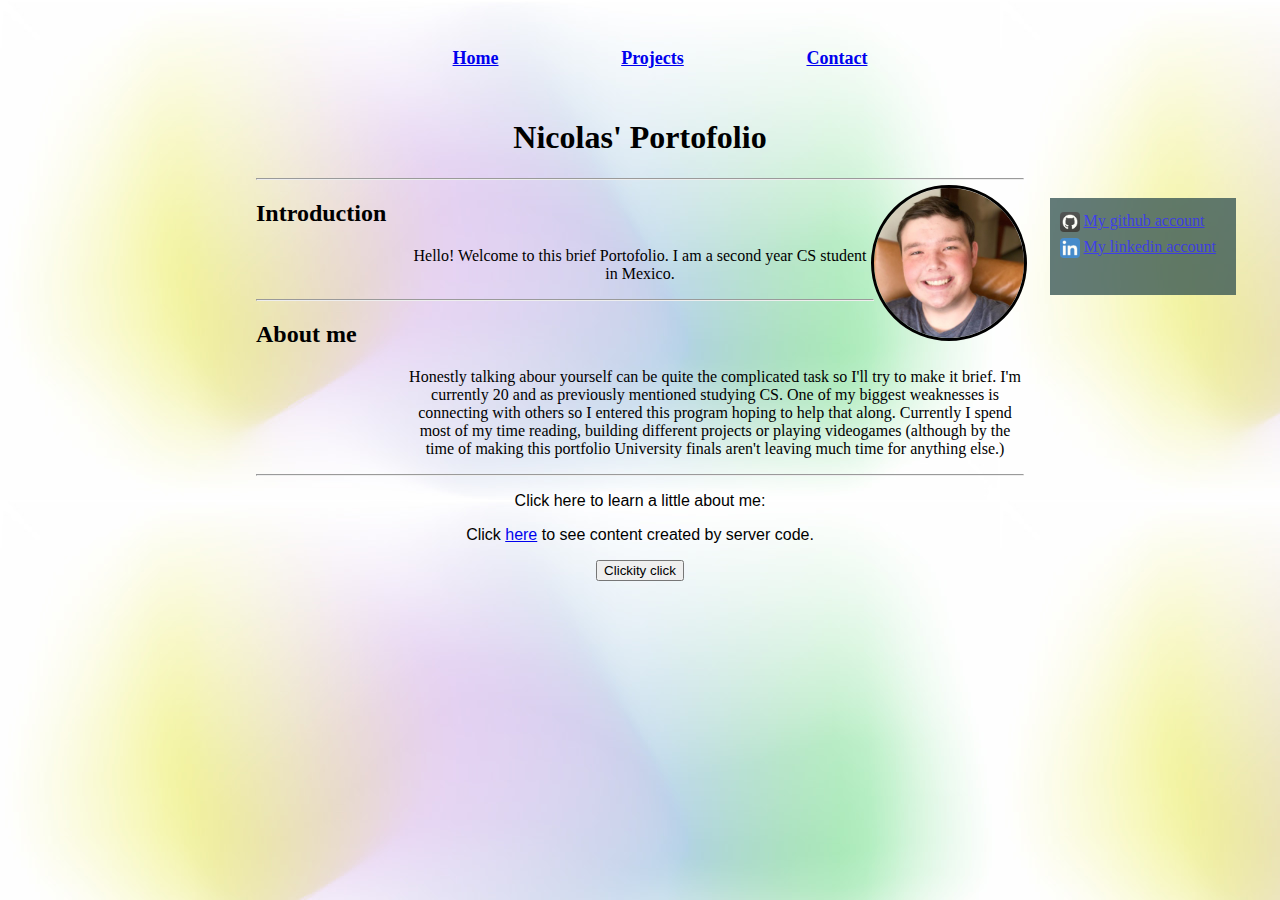
==== portfolio/src/main/webapp/index.html @ 0f726130 "Development Week 1 & Part Week 2" ====
<!DOCTYPE html>
<html>
  <head>
    <meta charset="UTF-8">
    <title>Nicolas' Portofolio</title>
    <link rel="stylesheet" href="style.css">
    <script src="script.js"></script>
  </head>
  <body class = "index">
      <!-- Navigation -->
				<nav>
					<ul>
						<li><a href="index.html">Home</a></li>
            <li><a href="projects.html">Projects</a></li>
						<li><a href="contact.html">Contact</a></li>
          </ul>
				</nav>
    <!-- Link bar --> 
    <aside class="right">
        <img class="icons" src="resources/github.jpeg" align="absmiddle" />
        <a href="https://github.com/NicolasReelingB" target="_blank">My github account</a>
        <br>
        <img class="icons" src="resources/linkedin.png" align="absmiddle" />
        <a href="https://www.linkedin.com/in/nicolas-reeling-brouwer-diez-795759198/" target="_blank">My linkedin account</a>
        <br>
     
        <br>
        </div>
    </aside>

     <!-- Brief about me --> 
    <div>
      <h1>Nicolas' Portofolio</h1>
      <hr>
      <img src="resources/myface.jpg" style="width:150px;height:150px;border-radius:150px;outline: solid;float: right;" />
      <h2 style="text-align: left">Introduction</h2>
      <div style="margin-left:150px">
        <p>Hello! Welcome to this brief Portofolio. I am a second year CS student in Mexico. </p>
      </div>
      
      <hr>
      <h2 style="text-align: left">About me</h2>
      <div style="margin-left:150px">
        <p>Honestly talking abour yourself can be quite the complicated task so I'll try to make it brief. I'm currently 20 and as previously mentioned studying CS. One of my biggest weaknesses is connecting with others so I entered this program hoping to help that along. Currently I spend most of my time reading, building different projects or playing videogames (although by the time of making this portfolio University finals aren't leaving much time for anything else.) </p>
      </div>
      <hr>
      <div id="content">
        <p>Click here to learn a little about me:</p>
        <p>Click <a href="/hello">here</a> to see content created by server code.</p>
        <button onclick="addRandomGreeting()">Clickity click</button>
        <div id="greeting-container"></div>
      </div>
    </div>
  </body>
</html>
---- portfolio/src/main/webapp/style.css ----
#content {
    font-family: "Google Sans", "Roboto", "San Francisco", sans-serif;
    margin-left: auto;
    margin-right: auto;
    width: 650px;
    text-align: center;
  }
  
  body {
    background-image: url("resources/background.jpg");
  }
  
  body.index {
    margin-left: 20%;
    margin-right: 0;
    width: 60%;
    background-attachment: fixed;
    text-align: center;
  }
  
  /* Navigation Bar CSS*/
  nav{
    width: 100%;
    height: 5em;
    font-weight: bold;
    font-size: 18px;
    display: flex;
    justify-content: center;
  }
  
  ul{
    width: 70%;
    height: 100px;
    display: flex;
    justify-content: space-around;
    margin: auto;
  }
  
  ul li{
    height: 100px; 
    line-height: 100px;
    list-style: none; 
    text-decoration: none;
  }
  
  /*Green space with links*/
  .icons {
    width: 20px;
    height: 20px;
    border-radius: 4px;
  }
  
  aside {
    width: 14%;
    margin-left: 75%;
  }
  
  aside.right {
    width: 13%;
    opacity: 0.75;
    margin-top: 100px;
    padding: 10px;
    margin-left: 62%;
    line-height: 1.6;
    background-color: darkslategray;
    position: fixed;
    text-align: left;
  }
  
  /* Flip card CSS */
  .flip-card {
    background-color: transparent;
    width: 400px;
    height: 300px;
    border: 1px solid #f1f1f1;
    perspective: 1000px;
  }
  
  .flip-card-inner {
    position: relative;
    width: 100%;
    height: 100%;
    text-align: center;
    transition: transform 0.8s;
    transform-style: preserve-3d;
  }
  
  .flip-card:hover .flip-card-inner {
    transform: rotateY(180deg);
  }
  
  .flip-card-front, .flip-card-back {
    position: absolute;
    width: 100%;
    height: 100%;
    backface-visibility: hidden;
  }
  
  .flip-card-front {
    background-color: #bbb;
    color: black;
  }
  
  .flip-card-back {
    background-color: rgb(25, 26, 27);
    color: white;
    transform: rotateY(180deg);
  }
  
  .flip-card-padding {
   padding: 10px;
  }
  /*Using a flexbox to center the cards*/
  .flex-cards{
    display: flex;
   justify-content: center;
  }
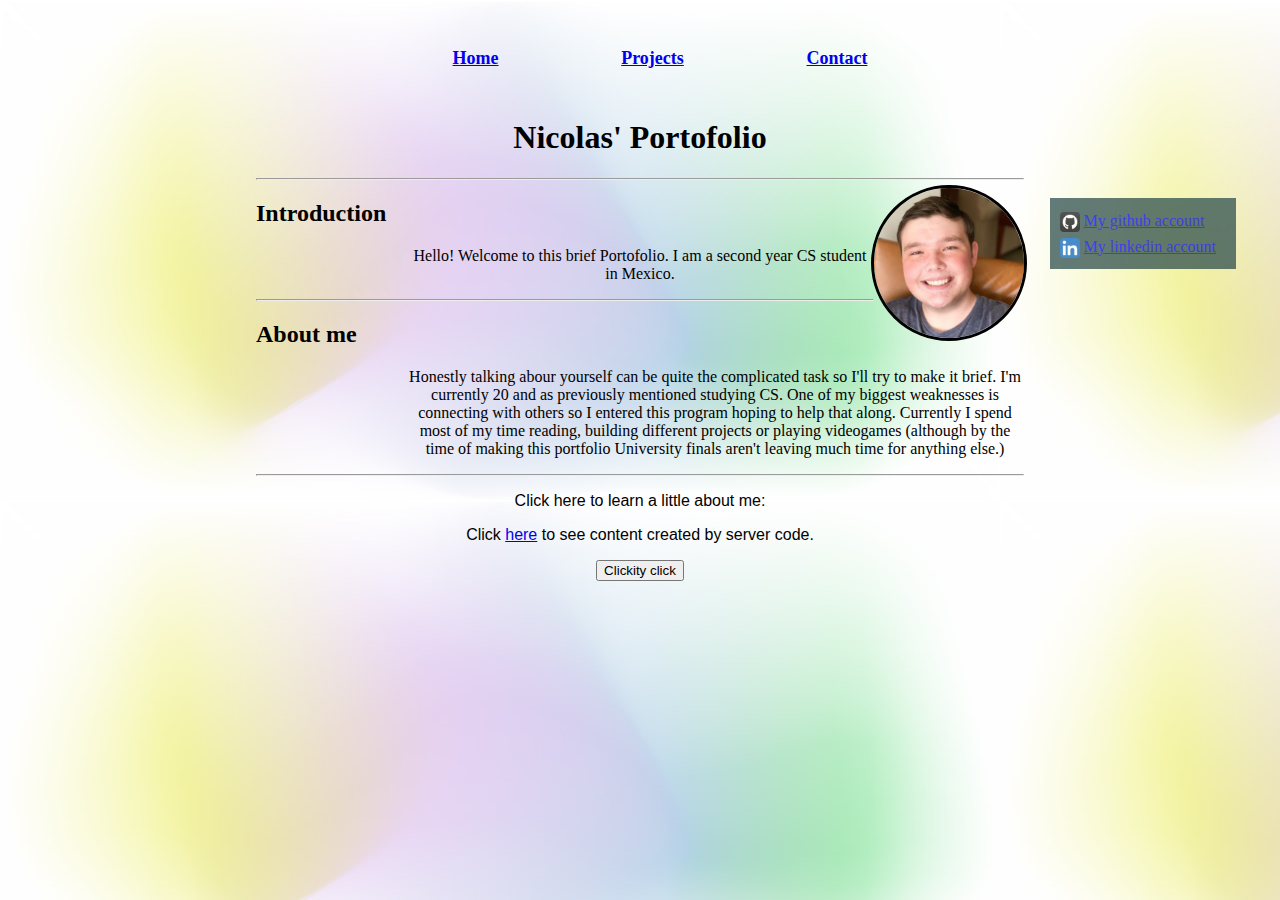
==== commit 985ebff9: "Week 2 Final Push and Indentation Errors" ====
--- a/portfolio/src/main/webapp/index.html
+++ b/portfolio/src/main/webapp/index.html
@@ -8,13 +8,13 @@
   </head>
   <body class = "index">
       <!-- Navigation -->
-				<nav>
-					<ul>
-						<li><a href="index.html">Home</a></li>
-            <li><a href="projects.html">Projects</a></li>
-						<li><a href="contact.html">Contact</a></li>
+		<nav>
+			<ul>
+				<li><a href="index.html">Home</a></li>
+                <li><a href="projects.html">Projects</a></li>
+				<li><a href="contact.html">Contact</a></li>
           </ul>
-				</nav>
+		</nav>
     <!-- Link bar --> 
     <aside class="right">
         <img class="icons" src="resources/github.jpeg" align="absmiddle" />
@@ -22,9 +22,6 @@
         <br>
         <img class="icons" src="resources/linkedin.png" align="absmiddle" />
         <a href="https://www.linkedin.com/in/nicolas-reeling-brouwer-diez-795759198/" target="_blank">My linkedin account</a>
-        <br>
-     
-        <br>
         </div>
     </aside>
 
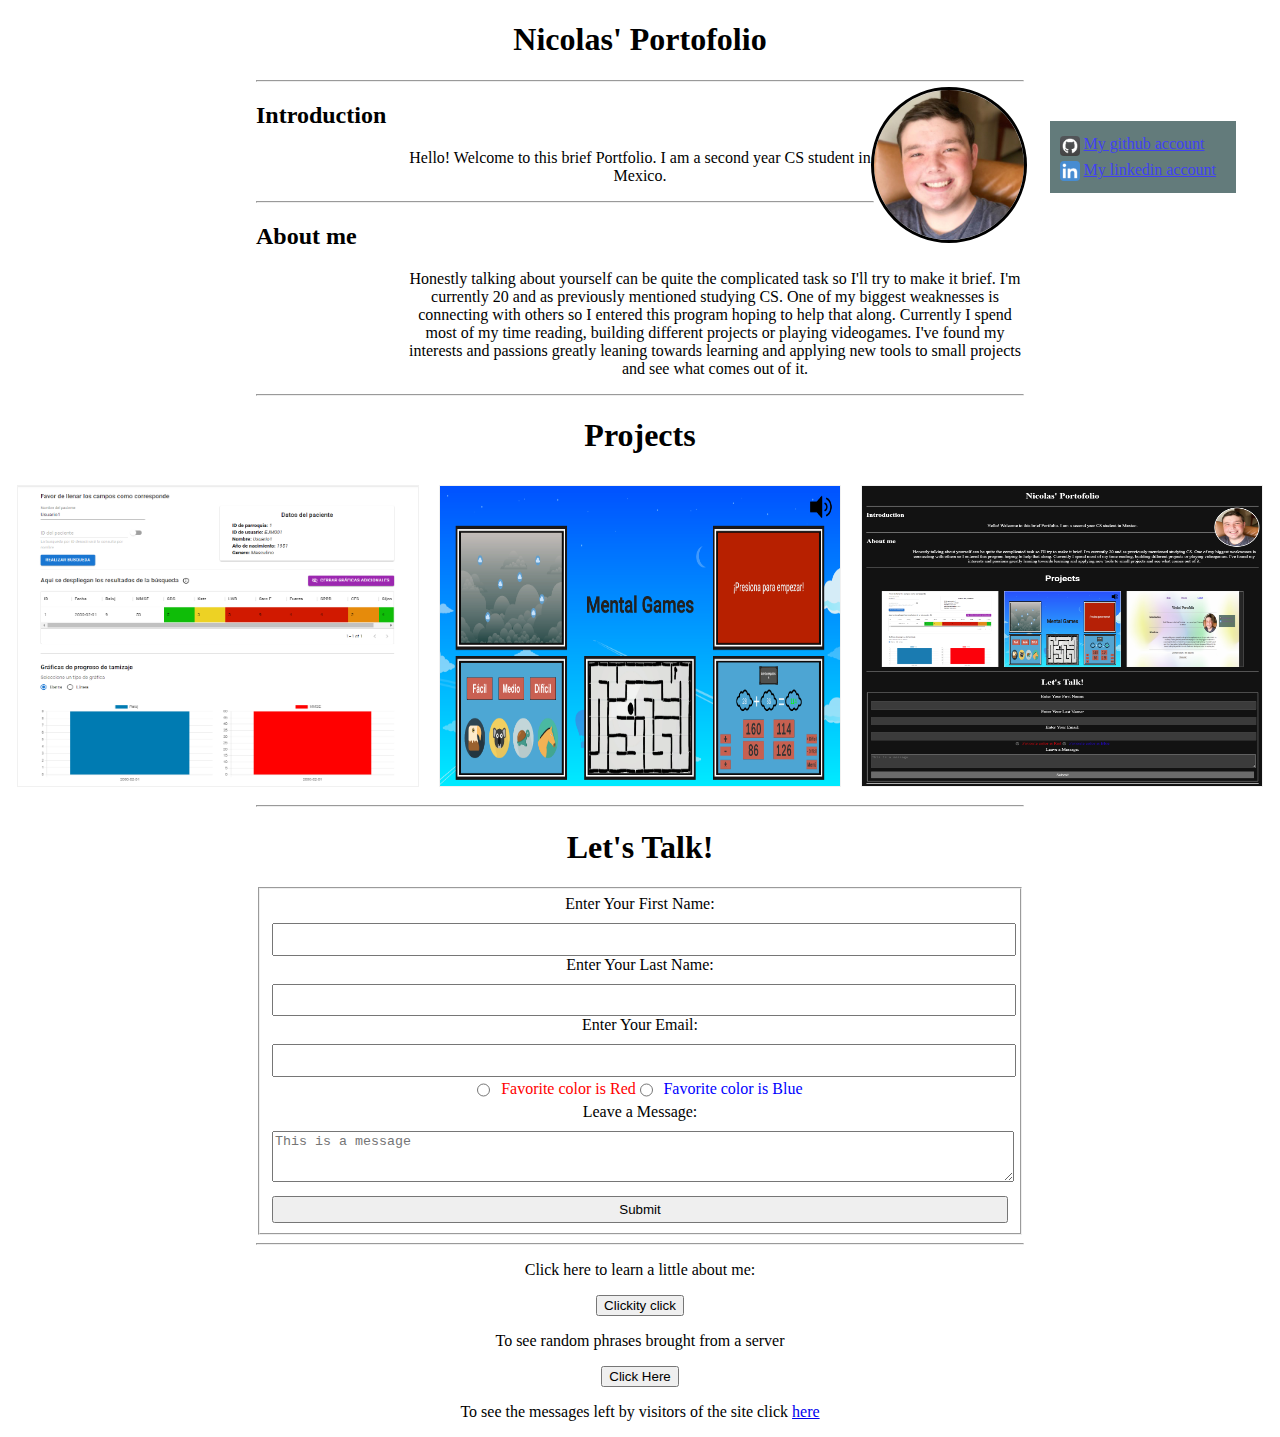
==== commit 4cb901f2: "Week 3 Datastore and Revamp of Portfolio" ====
--- a/portfolio/src/main/webapp/index.html
+++ b/portfolio/src/main/webapp/index.html
@@ -3,18 +3,11 @@
   <head>
     <meta charset="UTF-8">
     <title>Nicolas' Portofolio</title>
+    <meta name="color-scheme" content="light dark" />
     <link rel="stylesheet" href="style.css">
     <script src="script.js"></script>
   </head>
   <body class = "index">
-      <!-- Navigation -->
-		<nav>
-			<ul>
-				<li><a href="index.html">Home</a></li>
-                <li><a href="projects.html">Projects</a></li>
-				<li><a href="contact.html">Contact</a></li>
-          </ul>
-		</nav>
     <!-- Link bar --> 
     <aside class="right">
         <img class="icons" src="resources/github.jpeg" align="absmiddle" />
@@ -29,24 +22,105 @@
     <div>
       <h1>Nicolas' Portofolio</h1>
       <hr>
-      <img src="resources/myface.jpg" style="width:150px;height:150px;border-radius:150px;outline: solid;float: right;" />
+      <img src="resources/myface.jpg" style="width:150px;height:150px;border-radius:150px;outline:solid;float:right;" />
       <h2 style="text-align: left">Introduction</h2>
       <div style="margin-left:150px">
-        <p>Hello! Welcome to this brief Portofolio. I am a second year CS student in Mexico. </p>
+        <p>Hello! Welcome to this brief Portfolio. I am a second year CS student in Mexico. </p>
       </div>
-      
       <hr>
       <h2 style="text-align: left">About me</h2>
       <div style="margin-left:150px">
-        <p>Honestly talking abour yourself can be quite the complicated task so I'll try to make it brief. I'm currently 20 and as previously mentioned studying CS. One of my biggest weaknesses is connecting with others so I entered this program hoping to help that along. Currently I spend most of my time reading, building different projects or playing videogames (although by the time of making this portfolio University finals aren't leaving much time for anything else.) </p>
+        <p>Honestly talking about yourself can be quite the complicated task so I'll try to make it brief. I'm currently 20 and as previously mentioned studying CS. One of my biggest weaknesses is connecting with others so I entered this program hoping to help that along. Currently I spend most of my time reading, building different projects or playing videogames. I've found my interests and passions greatly leaning towards learning and applying new tools to small projects and see what comes out of it. </p>
       </div>
       <hr>
-      <div id="content">
+    </div>
+    <!-- Projects Section -->
+    <div id="content">
+        <h1>Projects</h1>
+        <div class = "flex-cards">
+            <div class = "flip-card-padding">
+                <div class="flip-card">
+                    <div class="flip-card-inner">
+                      <div class="flip-card-front">
+                        <img src="resources/BetterYou.png" alt="Avatar" style="width:100%;height:100%;">
+                      </div>
+                      <div class="flip-card-back">
+                        <div style="padding: 20px;">
+                            <h1>BetterYou</h1>
+                            <i>Online Dashboarding Application</i>
+                            <p>A web project in which we built a functional platform for a doctor to manage the health records and tests of all patients he was currently seeing. With added integration to visualize the data and upload data directly from excel to not disrupt his workflow.</p>
+                        </div>
+                      </div>
+                    </div>
+                  </div>
+            </div>
+            <div class = "flip-card-padding">
+                <div class="flip-card">
+                    <div class="flip-card-inner">
+                      <div class="flip-card-front">
+                        <img src="resources/HoningFun.png" alt="Avatar" style="width:100%;height:100%;">
+                      </div>
+                      <div class="flip-card-back">
+                        <div style="padding: 20px;">
+                            <h1>Sharpening the Mind</h1>
+                        <i>Games designed to help hone the mind</i>
+                        <p>Prototype developed in Unity with 5 fully functional games all designed with the intent of helping combat the decay of the elderly's mental faculties. With clear defined metrics for them to analyze and a variety of difficulty levels for people at different points.</p>
+                        </div> 
+                      </div>
+                    </div>
+                  </div>
+            </div>
+            <div class = "flip-card-padding">
+                <div class="flip-card">
+                    <div class="flip-card-inner">
+                      <div class="flip-card-front">
+                        <img src="resources/SPSPortfolio.png" alt="Avatar" style="width:100%;height:100%;">
+                      </div>
+                      <div class="flip-card-back">
+                        <h1>Personal Portfolio</h1>
+                        <i>Google SPS Portfolio</i>
+                        <p>A webpage development project. Made using HTML, CSS, and JavaScript. Developed during Google Software Product Sprint. This very webpage is the project.</p>
+                      </div>
+                    </div>
+                  </div>
+            </div>
+        </div>
+    </div>
+    <hr>
+    <div>
+        <h1 align="center"> Let's Talk!</h1>
+        <form action='/new-message' method="POST">
+            <fieldset>
+                <label>Enter Your First Name:
+                    <input type="text" name="firstName" required />
+                </label>
+                <label>Enter Your Last Name:
+                    <input type="text" name="lastName" required />
+                </label>
+                <label>Enter Your Email:
+                    <input type="email" name="email" required />
+                </label>
+
+                <label style="color: red;"><input type="radio" name="favColor" value="Red" class="inline" /> Favorite color is Red</label>
+                <label style="color: blue"><input type="radio" name="favColor" value="Blue" class="inline" /> Favorite color is Blue</label>
+            
+                <br>
+                <label>Leave a Message: <textarea name="message" rows="3" cols="30" placeholder="This is a message"></textarea> </label>
+                <input type="submit" value="Submit" />
+            </fieldset>
+        </form>
+    </div>
+    <hr>
+    <div id="content">
         <p>Click here to learn a little about me:</p>
-        <p>Click <a href="/hello">here</a> to see content created by server code.</p>
         <button onclick="addRandomGreeting()">Clickity click</button>
         <div id="greeting-container"></div>
-      </div>
+        
+        <p>To see random phrases brought from a server</p>
+        <button type="button" class="btn btn-light" onclick="getMessage()"> Click Here </button>
+        <div id="message-container"></div>
+
+        <p>To see the messages left by visitors of the site click <a href="https://nreeling-sps-summer22.uc.r.appspot.com/MessageBoard.html">here</a></p>
     </div>
   </body>
 </html>
--- a/portfolio/src/main/webapp/style.css
+++ b/portfolio/src/main/webapp/style.css
@@ -1,13 +1,10 @@
-#content {
+.content {
     font-family: "Google Sans", "Roboto", "San Francisco", sans-serif;
     margin-left: auto;
     margin-right: auto;
     width: 650px;
     text-align: center;
-  }
-  
-  body {
-    background-image: url("resources/background.jpg");
+    position: relative;
   }
   
   body.index {
@@ -65,6 +62,7 @@
     background-color: darkslategray;
     position: fixed;
     text-align: left;
+    z-index: +1;
   }
   
   /* Flip card CSS */
@@ -110,8 +108,24 @@
   .flip-card-padding {
    padding: 10px;
   }
-  /*Using a flexbox to center the cards*/
-  .flex-cards{
+/*Using a flexbox to center the cards*/
+.flex-cards{
     display: flex;
-   justify-content: center;
-  }+    justify-content: center;
+}
+
+input, textarea {
+    margin: 10px 0 0 0;
+    width: 100%;
+    min-height: 2em;
+}
+
+.inline {
+    width: unset;
+    margin: 0 0.5em 0 0;
+    vertical-align: middle;
+}
+
+#message-container {
+    color: blue;
+}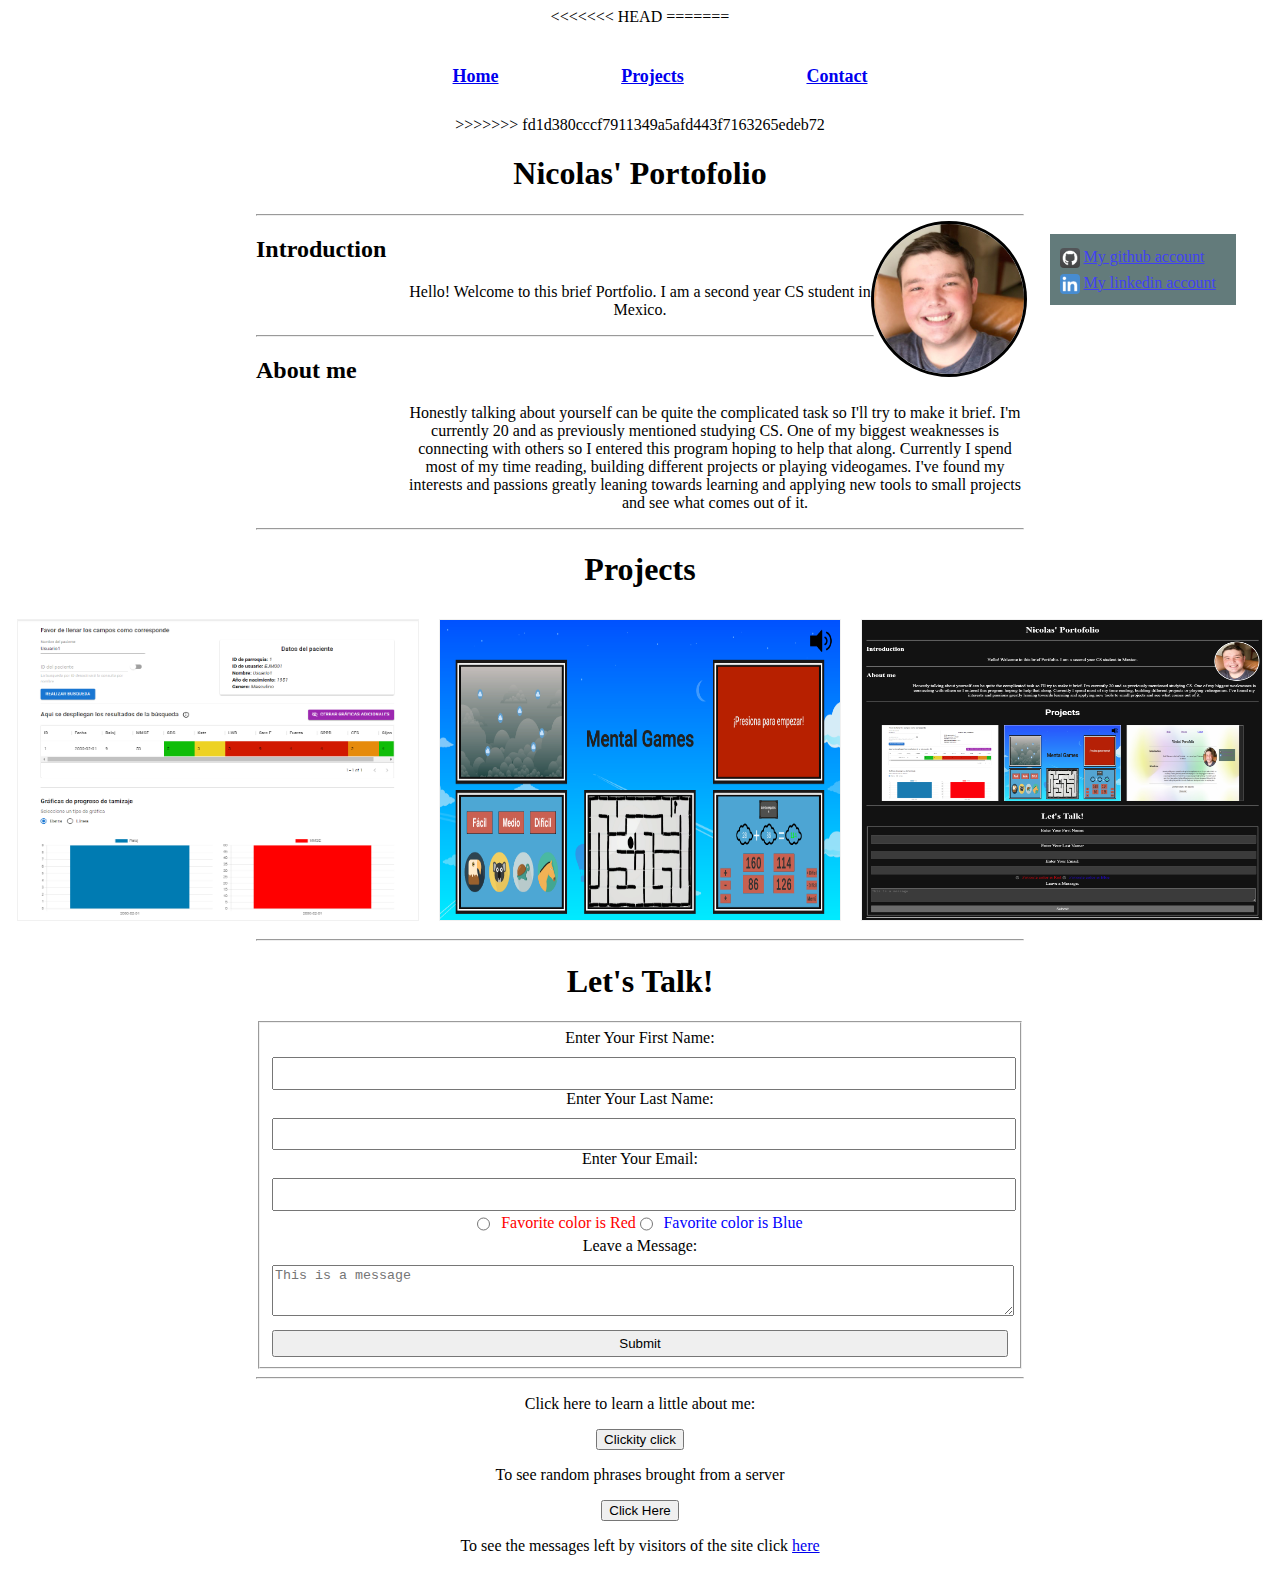
==== commit 328dcdb2: "Merge changes" ====
--- a/portfolio/src/main/webapp/index.html
+++ b/portfolio/src/main/webapp/index.html
@@ -8,6 +8,17 @@
     <script src="script.js"></script>
   </head>
   <body class = "index">
+<<<<<<< HEAD
+=======
+      <!-- Navigation -->
+	<nav>
+	  <ul>
+		<li><a href="index.html">Home</a></li>
+                <li><a href="projects.html">Projects</a></li>
+		<li><a href="contact.html">Contact</a></li>
+          </ul>
+	</nav>
+>>>>>>> fd1d380cccf7911349a5afd443f7163265edeb72
     <!-- Link bar --> 
     <aside class="right">
         <img class="icons" src="resources/github.jpeg" align="absmiddle" />
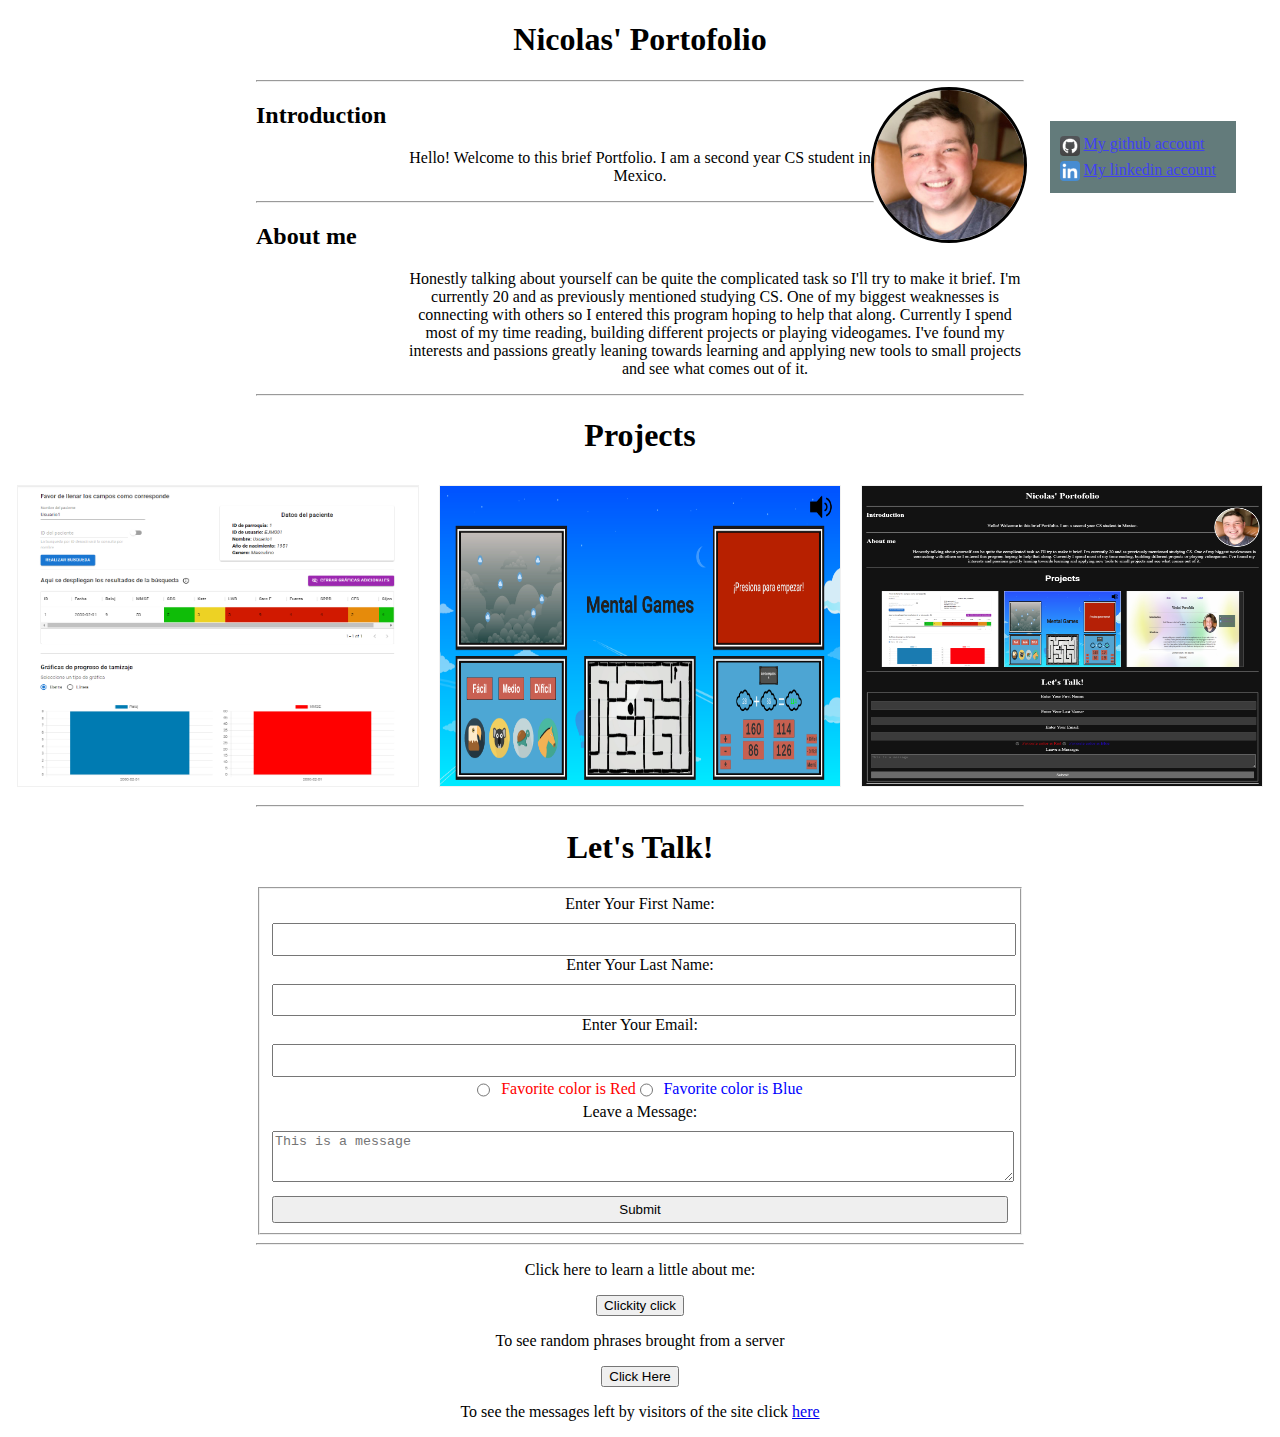
==== commit 64bfc2ee: "Fixed last issues" ====
--- a/portfolio/src/main/webapp/index.html
+++ b/portfolio/src/main/webapp/index.html
@@ -8,17 +8,6 @@
     <script src="script.js"></script>
   </head>
   <body class = "index">
-<<<<<<< HEAD
-=======
-      <!-- Navigation -->
-	<nav>
-	  <ul>
-		<li><a href="index.html">Home</a></li>
-                <li><a href="projects.html">Projects</a></li>
-		<li><a href="contact.html">Contact</a></li>
-          </ul>
-	</nav>
->>>>>>> fd1d380cccf7911349a5afd443f7163265edeb72
     <!-- Link bar --> 
     <aside class="right">
         <img class="icons" src="resources/github.jpeg" align="absmiddle" />
